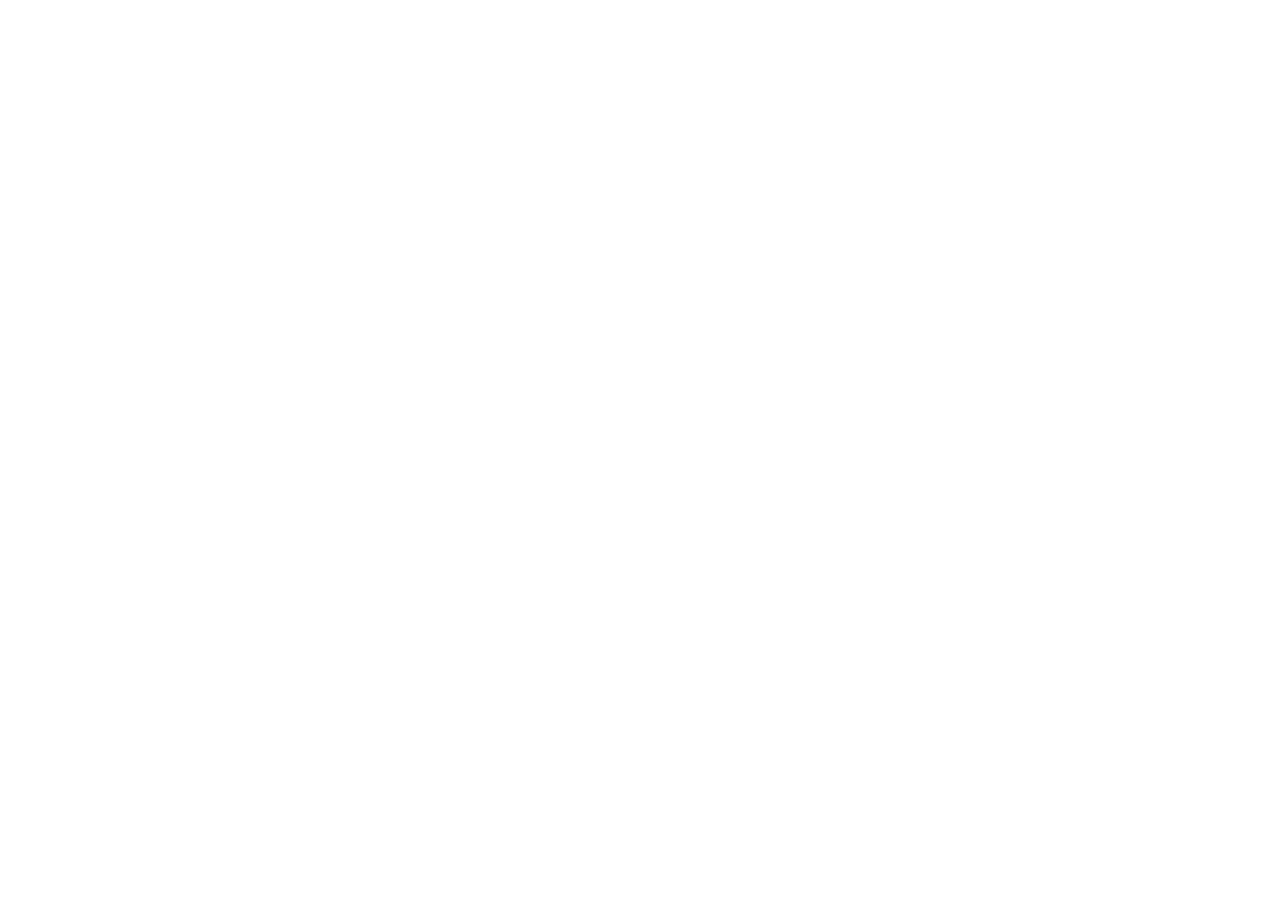
==== country-listing/index.html @ 587bfd7f "adicionado projeto: country-listing" ====
<!DOCTYPE html><html lang=""><head><meta charset="utf-8"><meta http-equiv="X-UA-Compatible" content="IE=edge"><meta name="viewport" content="width=device-width,initial-scale=1"><link rel="icon" href="/favicon.ico"><title>country-listing</title><script defer src="/your-path-to-fontawesome/js/all.js"></script><link href="/css/chunk-bfb47db2.4abc2821.css" rel="prefetch"><link href="/js/chunk-bfb47db2.242a4be9.js" rel="prefetch"><link href="/css/app.239de65a.css" rel="preload" as="style"><link href="/js/app.cdf431c7.js" rel="preload" as="script"><link href="/js/chunk-vendors.983ebe59.js" rel="preload" as="script"><link href="/css/app.239de65a.css" rel="stylesheet"></head><body><noscript><strong>We're sorry but country-listing doesn't work properly without JavaScript enabled. Please enable it to continue.</strong></noscript><div id="app"></div><script src="/js/chunk-vendors.983ebe59.js"></script><script src="/js/app.cdf431c7.js"></script></body></html>
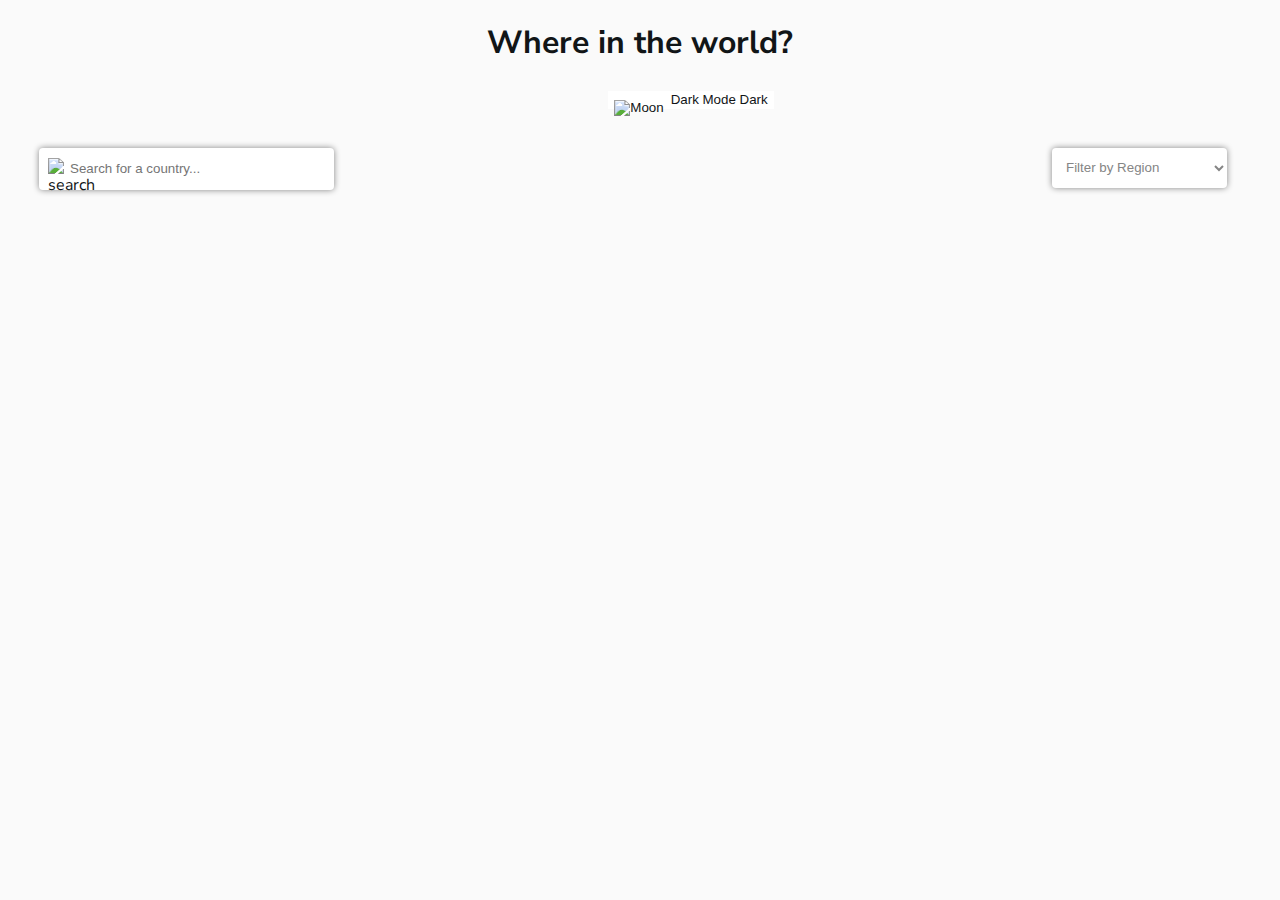
==== commit 2f61e546: "country-listing: ajuste dos paths" ====
--- a/country-listing/index.html
+++ b/country-listing/index.html
@@ -1 +1 @@
-<!DOCTYPE html><html lang=""><head><meta charset="utf-8"><meta http-equiv="X-UA-Compatible" content="IE=edge"><meta name="viewport" content="width=device-width,initial-scale=1"><link rel="icon" href="/favicon.ico"><title>country-listing</title><script defer src="/your-path-to-fontawesome/js/all.js"></script><link href="/css/chunk-bfb47db2.4abc2821.css" rel="prefetch"><link href="/js/chunk-bfb47db2.242a4be9.js" rel="prefetch"><link href="/css/app.239de65a.css" rel="preload" as="style"><link href="/js/app.cdf431c7.js" rel="preload" as="script"><link href="/js/chunk-vendors.983ebe59.js" rel="preload" as="script"><link href="/css/app.239de65a.css" rel="stylesheet"></head><body><noscript><strong>We're sorry but country-listing doesn't work properly without JavaScript enabled. Please enable it to continue.</strong></noscript><div id="app"></div><script src="/js/chunk-vendors.983ebe59.js"></script><script src="/js/app.cdf431c7.js"></script></body></html>+<!DOCTYPE html><html lang=""><head><meta charset="utf-8"><meta http-equiv="X-UA-Compatible" content="IE=edge"><meta name="viewport" content="width=device-width,initial-scale=1"><link rel="icon" href="/country-listing/favicon.ico"><title>country-listing</title><script defer src="/country-listing/your-path-to-fontawesome/js/all.js"></script><link href="/country-listing/css/chunk-bfb47db2.4abc2821.css" rel="prefetch"><link href="/country-listing/js/chunk-bfb47db2.242a4be9.js" rel="prefetch"><link href="/country-listing/css/app.239de65a.css" rel="preload" as="style"><link href="/country-listing/js/app.cdf431c7.js" rel="preload" as="script"><link href="/country-listing/js/chunk-vendors.983ebe59.js" rel="preload" as="script"><link href="/country-listing/css/app.239de65a.css" rel="stylesheet"></head><body><noscript><strong>We're sorry but country-listing doesn't work properly without JavaScript enabled. Please enable it to continue.</strong></noscript><div id="app"></div><script src="/country-listing/js/chunk-vendors.983ebe59.js"></script><script src="/country-listing/js/app.cdf431c7.js"></script></body></html>
--- a/country-listing/css/chunk-bfb47db2.4abc2821.css
+++ b/country-listing/css/chunk-bfb47db2.4abc2821.css
@@ -0,0 +1 @@
+@import url(https://fonts.googleapis.com/css2?family=Nunito+Sans&display=swap);[data-v-32e1a94a]:root{--body-bg:#fafafa;--body-color:#111517;--body-white:#fff;--body-grey:rgba(232,224,224,0.25882352941176473)}.dark-mode[data-v-32e1a94a]:root{--body-bg:#202c37;--body-color:#fff;--body-gray:#111517;--body-white:#202c37}.container-details[data-v-32e1a94a]{display:grid;grid-template-columns:8fr 7fr;grid-gap:50px;margin-top:50px;padding-left:37px}@media screen and (min-width:375px) and (max-width:1440px){.container-details[data-v-32e1a94a]{grid-template-columns:repeat(auto-fit,minmax(267px,2fr));padding-left:0}}.container-details .card-info[data-v-32e1a94a]{margin-top:5px;margin-bottom:10px;font-size:16px;margin-top:50px;padding-bottom:50px}.container-details .card-title[data-v-32e1a94a]{margin-top:5px;margin-bottom:10px;font-weight:300}.container-details .card-title .borders[data-v-32e1a94a]{display:inline-block}.container-details h2.card-title[data-v-32e1a94a],.container-details h3[data-v-32e1a94a]{text-decoration:none;text-align:left;color:#111517;font-weight:800;color:var(--body-color)}.container-details span[data-v-32e1a94a]{font-weight:800;color:var(--body-color)}.container-details .card-img[data-v-32e1a94a]{background-size:cover;background-position:50%;background-repeat:no-repeat;width:100%;height:60vh}.container-details button[data-v-32e1a94a]{background-color:var(--body-white);border:none;color:var(--body-color);position:relative;bottom:21px;display:flex;align-items:stretch;cursor:pointer;box-shadow:0 0 6px 0 #858585;border-radius:4px;padding:11px 15px 1px}.container-details button img[data-v-32e1a94a]{width:22px;position:relative;bottom:4px;padding-right:7px}.container-details a[data-v-32e1a94a]{text-decoration:none}--- a/country-listing/css/app.239de65a.css
+++ b/country-listing/css/app.239de65a.css
@@ -0,0 +1 @@
+@import url(https://fonts.googleapis.com/css2?family=Nunito+Sans&display=swap);[data-v-6018fc77]:root{--body-bg:#fafafa;--body-color:#111517;--body-white:#fff;--body-grey:rgba(232,224,224,0.25882352941176473)}.dark-mode[data-v-6018fc77]:root{--body-bg:#202c37;--body-color:#fff;--body-gray:#111517;--body-white:#202c37}input[data-v-6018fc77]{display:none}button[data-v-6018fc77]{background-color:var(--body-white);border:none;color:var(--body-color);position:relative;top:2px;left:51px;cursor:pointer}button img[data-v-6018fc77]{width:22px;position:relative;top:8px;padding-right:7px}button[data-v-6018fc77]:focus{outline:none}@media screen and (min-width:375px) and (max-width:1200px){button[data-v-6018fc77]{left:0}}@media screen and (min-width:1440px){header[data-v-6018fc77]{display:grid;grid-template-columns:10fr 2fr;background-color:var(--body-white);border-bottom:1px solid var(--body-gray);height:45px}header h1[data-v-6018fc77]{display:flex;align-items:stretch;font-size:16px;margin-left:34px;font-weight:800}}:root{--body-bg:#fafafa;--body-color:#111517;--body-white:#fff;--body-grey:rgba(232,224,224,0.25882352941176473)}.dark-mode:root{--body-bg:#202c37;--body-color:#fff;--body-gray:#111517;--body-white:#202c37}body{font-family:Nunito Sans,sans-serif;-webkit-font-smoothing:antialiased;-moz-osx-font-smoothing:grayscale;text-align:center;background:var(--body-bg);color:var(--body-color)}[data-v-6a96b07c]:root{--body-bg:#fafafa;--body-color:#111517;--body-white:#fff;--body-grey:rgba(232,224,224,0.25882352941176473)}.dark-mode[data-v-6a96b07c]:root{--body-bg:#202c37;--body-color:#fff;--body-gray:#111517;--body-white:#202c37}.container-search[data-v-6a96b07c]{display:grid;grid-template-columns:10fr 2fr;padding-top:20px;margin-left:10px}@media screen and (max-width:1440px){.container-search[data-v-6a96b07c]{grid-template-columns:repeat(auto-fit,minmax(300px,2fr))}}.container-search .container-input[data-v-6a96b07c]{display:grid;grid-template-columns:1px 242px}.container-search .container-input .icon-input[data-v-6a96b07c]{margin-top:10px;padding-left:10px}.container-search .container-input img[data-v-6a96b07c]{width:22px;position:relative;width:15px}.container-search .container-input input[data-v-6a96b07c]{width:350px;height:40px;display:flex;align-items:stretch;border:none;border-radius:4px;box-shadow:0 0 6px 0 #858585;color:#858585;background-color:var(--body-white)}@media screen and (max-width:1440px){.container-search .container-input input[data-v-6a96b07c]{min-width:150px;width:262px;margin-bottom:10px}}.container-search .container-input input[data-v-6a96b07c]:focus{outline:none}.container-search .container-input #placeholder-text[data-v-6a96b07c]{padding-left:31px}.container-search select[data-v-6a96b07c]{min-width:175px;height:40px;border:none;box-shadow:0 0 6px 0 #858585;background-color:var(--body-white);border-radius:4px;color:#858585;padding:10px;float:right;margin-right:25px}@media screen and (min-width:375px) and (max-width:668px){.container-search select[data-v-6a96b07c]{float:left}}.container-search select[data-v-6a96b07c]:focus{outline:none}[data-v-73aec74f]:root{--body-bg:#fafafa;--body-color:#111517;--body-white:#fff;--body-grey:rgba(232,224,224,0.25882352941176473)}.dark-mode[data-v-73aec74f]:root{--body-bg:#202c37;--body-color:#fff;--body-gray:#111517;--body-white:#202c37}.cards[data-v-73aec74f]{width:100%;display:flex;display:-webkit-flex;justify-content:center;-webkit-justify-content:center;max-width:820px;font-size:14px}.cards .card-img[data-v-73aec74f]{visibility:hidden;background-size:cover;background-position:50%;background-repeat:no-repeat;width:100%;height:200px;border-top-left-radius:12px;border-top-right-radius:12px}.cards .card-info-hover[data-v-73aec74f]{position:absolute;padding:16px;width:100%;opacity:0;top:0}.cards .card-img--hover[data-v-73aec74f]{transition:all .2s ease-out;background-size:cover;background-position:50%;background-repeat:no-repeat;width:100%;position:absolute;height:200px;border-top-left-radius:12px;border-top-right-radius:12px;top:0}.cards .card[data-v-73aec74f]{transition:all .4s cubic-bezier(.175,.885,0,1);background-color:#fff;width:100%;position:relative;border-radius:12px;overflow:hidden;box-shadow:0 13px 10px -7px #858585}.cards .card[data-v-73aec74f]:hover{box-shadow:0 30px 18px -8px #858585;transform:scale(1.1)}.cards .card-info[data-v-73aec74f]{border-bottom-left-radius:12px;border-bottom-right-radius:12px;padding:16px 24px 24px 24px}.cards .card-title[data-v-73aec74f]{margin-top:5px;margin-bottom:10px;font-weight:300}.cards h2.card-title[data-v-73aec74f],.cards h3[data-v-73aec74f]{text-align:left;color:#111517;font-weight:800}.cards span[data-v-73aec74f]{font-weight:800}.cards .card:hover .card-img--hover[data-v-73aec74f]{height:100%;opacity:.3}.cards .card:hover .card-info[data-v-73aec74f]{background-color:transparent;position:relative}.cards .card:hover .card-info-hover[data-v-73aec74f]{opacity:1}[data-v-554a2106]:root{--body-bg:#fafafa;--body-color:#111517;--body-white:#fff;--body-grey:rgba(232,224,224,0.25882352941176473)}.dark-mode[data-v-554a2106]:root{--body-bg:#202c37;--body-color:#fff;--body-gray:#111517;--body-white:#202c37}a[data-v-554a2106]{text-decoration:none}.home[data-v-554a2106]{height:100%;margin:20px}.home .list-country[data-v-554a2106]{display:grid;margin-top:35px;grid-gap:30px;grid-template-columns:2fr 2fr 2fr 2fr}@media screen and (max-width:1440px){.home .list-country[data-v-554a2106]{grid-template-columns:repeat(auto-fit,minmax(267px,2fr))}}--- a/country-listing/css/app.239de65a.css
+++ b/country-listing/css/app.239de65a.css
@@ -0,0 +1 @@
+@import url(https://fonts.googleapis.com/css2?family=Nunito+Sans&display=swap);[data-v-6018fc77]:root{--body-bg:#fafafa;--body-color:#111517;--body-white:#fff;--body-grey:rgba(232,224,224,0.25882352941176473)}.dark-mode[data-v-6018fc77]:root{--body-bg:#202c37;--body-color:#fff;--body-gray:#111517;--body-white:#202c37}input[data-v-6018fc77]{display:none}button[data-v-6018fc77]{background-color:var(--body-white);border:none;color:var(--body-color);position:relative;top:2px;left:51px;cursor:pointer}button img[data-v-6018fc77]{width:22px;position:relative;top:8px;padding-right:7px}button[data-v-6018fc77]:focus{outline:none}@media screen and (min-width:375px) and (max-width:1200px){button[data-v-6018fc77]{left:0}}@media screen and (min-width:1440px){header[data-v-6018fc77]{display:grid;grid-template-columns:10fr 2fr;background-color:var(--body-white);border-bottom:1px solid var(--body-gray);height:45px}header h1[data-v-6018fc77]{display:flex;align-items:stretch;font-size:16px;margin-left:34px;font-weight:800}}:root{--body-bg:#fafafa;--body-color:#111517;--body-white:#fff;--body-grey:rgba(232,224,224,0.25882352941176473)}.dark-mode:root{--body-bg:#202c37;--body-color:#fff;--body-gray:#111517;--body-white:#202c37}body{font-family:Nunito Sans,sans-serif;-webkit-font-smoothing:antialiased;-moz-osx-font-smoothing:grayscale;text-align:center;background:var(--body-bg);color:var(--body-color)}[data-v-6a96b07c]:root{--body-bg:#fafafa;--body-color:#111517;--body-white:#fff;--body-grey:rgba(232,224,224,0.25882352941176473)}.dark-mode[data-v-6a96b07c]:root{--body-bg:#202c37;--body-color:#fff;--body-gray:#111517;--body-white:#202c37}.container-search[data-v-6a96b07c]{display:grid;grid-template-columns:10fr 2fr;padding-top:20px;margin-left:10px}@media screen and (max-width:1440px){.container-search[data-v-6a96b07c]{grid-template-columns:repeat(auto-fit,minmax(300px,2fr))}}.container-search .container-input[data-v-6a96b07c]{display:grid;grid-template-columns:1px 242px}.container-search .container-input .icon-input[data-v-6a96b07c]{margin-top:10px;padding-left:10px}.container-search .container-input img[data-v-6a96b07c]{width:22px;position:relative;width:15px}.container-search .container-input input[data-v-6a96b07c]{width:350px;height:40px;display:flex;align-items:stretch;border:none;border-radius:4px;box-shadow:0 0 6px 0 #858585;color:#858585;background-color:var(--body-white)}@media screen and (max-width:1440px){.container-search .container-input input[data-v-6a96b07c]{min-width:150px;width:262px;margin-bottom:10px}}.container-search .container-input input[data-v-6a96b07c]:focus{outline:none}.container-search .container-input #placeholder-text[data-v-6a96b07c]{padding-left:31px}.container-search select[data-v-6a96b07c]{min-width:175px;height:40px;border:none;box-shadow:0 0 6px 0 #858585;background-color:var(--body-white);border-radius:4px;color:#858585;padding:10px;float:right;margin-right:25px}@media screen and (min-width:375px) and (max-width:668px){.container-search select[data-v-6a96b07c]{float:left}}.container-search select[data-v-6a96b07c]:focus{outline:none}[data-v-73aec74f]:root{--body-bg:#fafafa;--body-color:#111517;--body-white:#fff;--body-grey:rgba(232,224,224,0.25882352941176473)}.dark-mode[data-v-73aec74f]:root{--body-bg:#202c37;--body-color:#fff;--body-gray:#111517;--body-white:#202c37}.cards[data-v-73aec74f]{width:100%;display:flex;display:-webkit-flex;justify-content:center;-webkit-justify-content:center;max-width:820px;font-size:14px}.cards .card-img[data-v-73aec74f]{visibility:hidden;background-size:cover;background-position:50%;background-repeat:no-repeat;width:100%;height:200px;border-top-left-radius:12px;border-top-right-radius:12px}.cards .card-info-hover[data-v-73aec74f]{position:absolute;padding:16px;width:100%;opacity:0;top:0}.cards .card-img--hover[data-v-73aec74f]{transition:all .2s ease-out;background-size:cover;background-position:50%;background-repeat:no-repeat;width:100%;position:absolute;height:200px;border-top-left-radius:12px;border-top-right-radius:12px;top:0}.cards .card[data-v-73aec74f]{transition:all .4s cubic-bezier(.175,.885,0,1);background-color:#fff;width:100%;position:relative;border-radius:12px;overflow:hidden;box-shadow:0 13px 10px -7px #858585}.cards .card[data-v-73aec74f]:hover{box-shadow:0 30px 18px -8px #858585;transform:scale(1.1)}.cards .card-info[data-v-73aec74f]{border-bottom-left-radius:12px;border-bottom-right-radius:12px;padding:16px 24px 24px 24px}.cards .card-title[data-v-73aec74f]{margin-top:5px;margin-bottom:10px;font-weight:300}.cards h2.card-title[data-v-73aec74f],.cards h3[data-v-73aec74f]{text-align:left;color:#111517;font-weight:800}.cards span[data-v-73aec74f]{font-weight:800}.cards .card:hover .card-img--hover[data-v-73aec74f]{height:100%;opacity:.3}.cards .card:hover .card-info[data-v-73aec74f]{background-color:transparent;position:relative}.cards .card:hover .card-info-hover[data-v-73aec74f]{opacity:1}[data-v-554a2106]:root{--body-bg:#fafafa;--body-color:#111517;--body-white:#fff;--body-grey:rgba(232,224,224,0.25882352941176473)}.dark-mode[data-v-554a2106]:root{--body-bg:#202c37;--body-color:#fff;--body-gray:#111517;--body-white:#202c37}a[data-v-554a2106]{text-decoration:none}.home[data-v-554a2106]{height:100%;margin:20px}.home .list-country[data-v-554a2106]{display:grid;margin-top:35px;grid-gap:30px;grid-template-columns:2fr 2fr 2fr 2fr}@media screen and (max-width:1440px){.home .list-country[data-v-554a2106]{grid-template-columns:repeat(auto-fit,minmax(267px,2fr))}}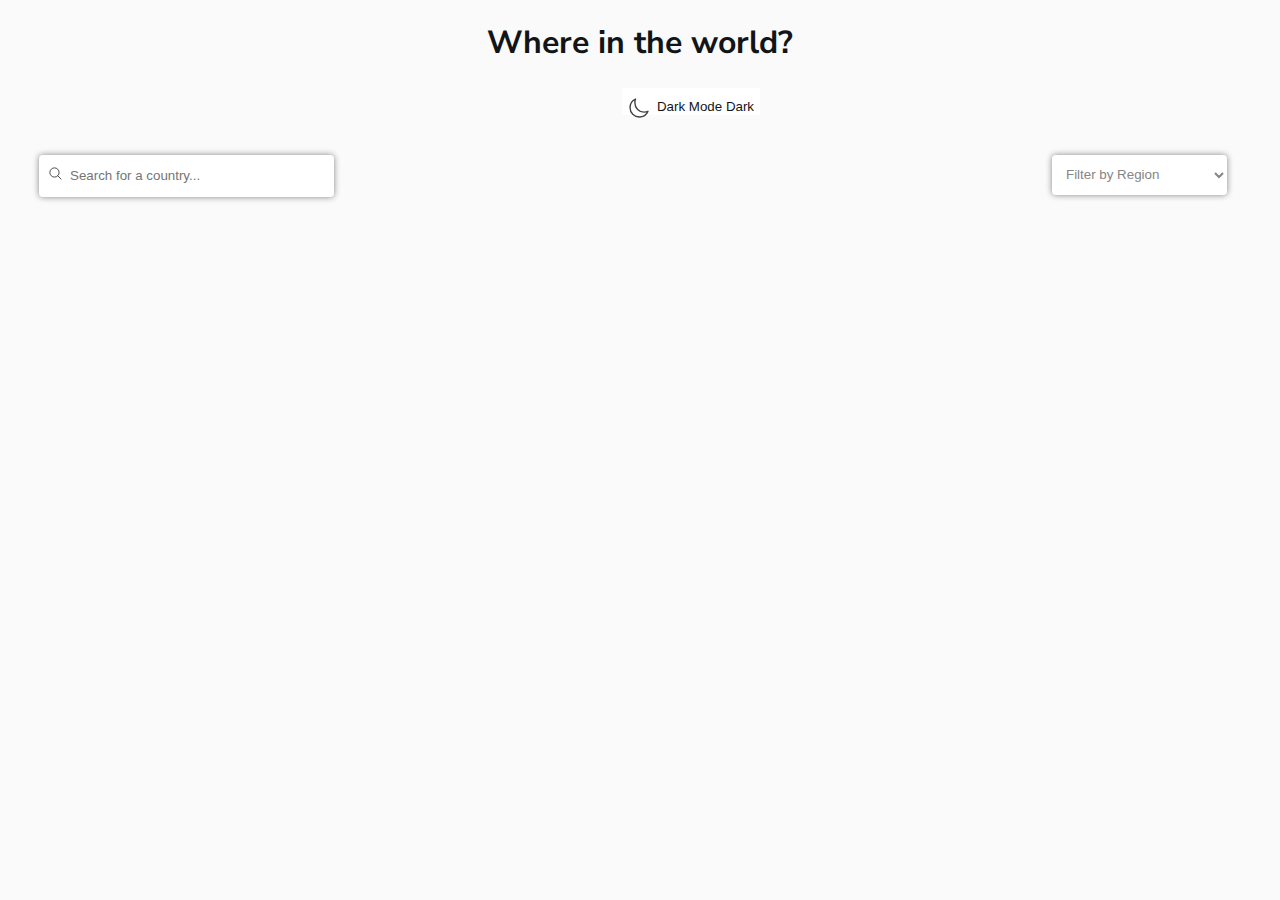
==== commit 188b5a63: "setado vue.config.js para resolver assets" ====
--- a/country-listing/index.html
+++ b/country-listing/index.html
@@ -1 +1 @@
-<!DOCTYPE html><html lang=""><head><meta charset="utf-8"><meta http-equiv="X-UA-Compatible" content="IE=edge"><meta name="viewport" content="width=device-width,initial-scale=1"><link rel="icon" href="/country-listing/favicon.ico"><title>country-listing</title><script defer src="/country-listing/your-path-to-fontawesome/js/all.js"></script><link href="/country-listing/css/chunk-bfb47db2.4abc2821.css" rel="prefetch"><link href="/country-listing/js/chunk-bfb47db2.242a4be9.js" rel="prefetch"><link href="/country-listing/css/app.239de65a.css" rel="preload" as="style"><link href="/country-listing/js/app.cdf431c7.js" rel="preload" as="script"><link href="/country-listing/js/chunk-vendors.983ebe59.js" rel="preload" as="script"><link href="/country-listing/css/app.239de65a.css" rel="stylesheet"></head><body><noscript><strong>We're sorry but country-listing doesn't work properly without JavaScript enabled. Please enable it to continue.</strong></noscript><div id="app"></div><script src="/country-listing/js/chunk-vendors.983ebe59.js"></script><script src="/country-listing/js/app.cdf431c7.js"></script></body></html>
+<!DOCTYPE html><html lang=""><head><meta charset="utf-8"><meta http-equiv="X-UA-Compatible" content="IE=edge"><meta name="viewport" content="width=device-width,initial-scale=1"><link rel="icon" href="/country-listing/favicon.ico"><title>country-listing</title><script defer src="/your-path-to-fontawesome/js/all.js"></script><link href="/country-listing/css/chunk-bfb47db2.4abc2821.css" rel="prefetch"><link href="/country-listing/js/chunk-bfb47db2.242a4be9.js" rel="prefetch"><link href="/country-listing/css/app.239de65a.css" rel="preload" as="style"><link href="/country-listing/js/app.da6abd06.js" rel="preload" as="script"><link href="/country-listing/js/chunk-vendors.983ebe59.js" rel="preload" as="script"><link href="/country-listing/css/app.239de65a.css" rel="stylesheet"></head><body><noscript><strong>We're sorry but country-listing doesn't work properly without JavaScript enabled. Please enable it to continue.</strong></noscript><div id="app"></div><script src="/country-listing/js/chunk-vendors.983ebe59.js"></script><script src="/country-listing/js/app.da6abd06.js"></script></body></html>